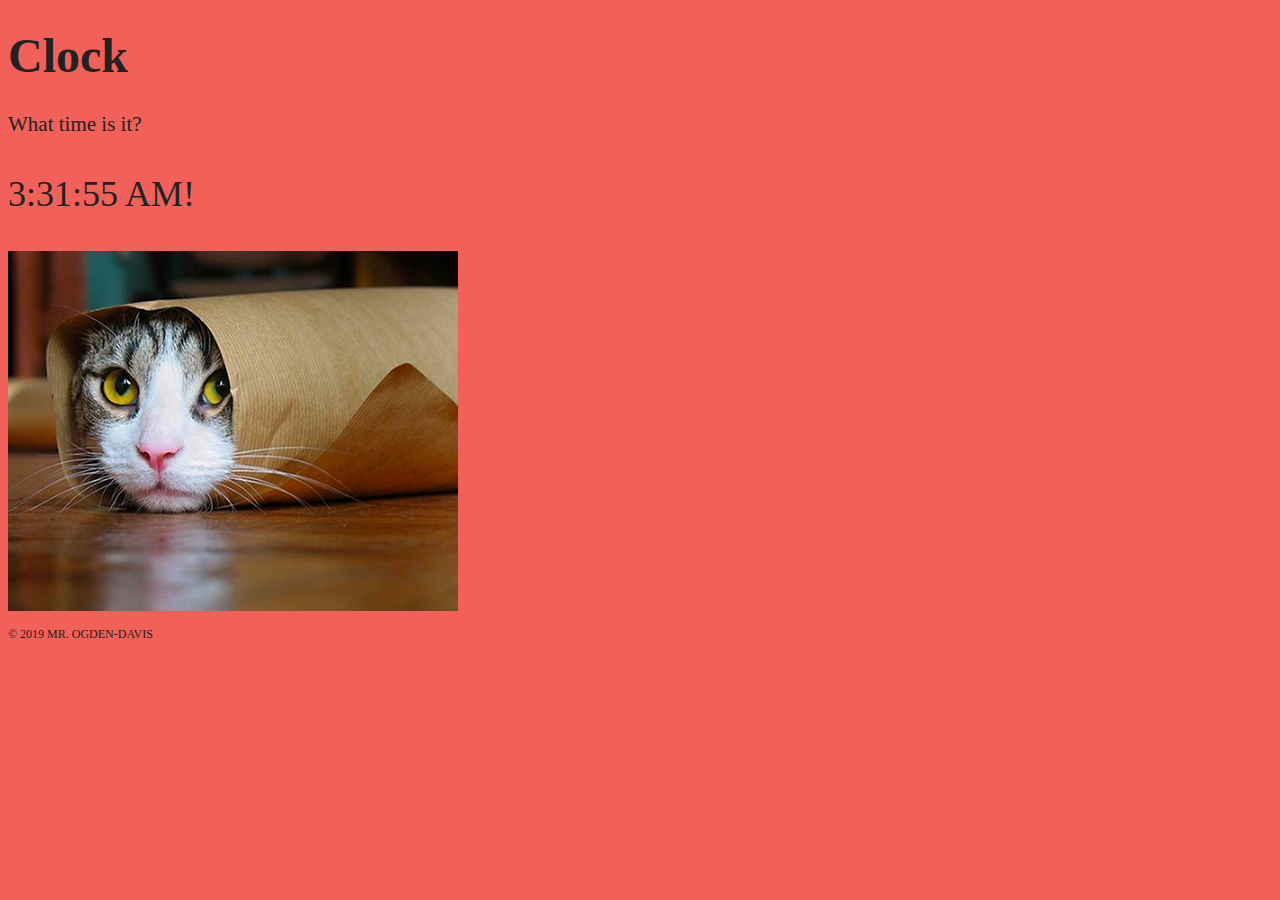
==== 1/index.html @ 14321261 "Lesson 1 started (wip)" ====
<!DOCTYPE html>

<html>

  <head>
    <title>CLOCK</title>

    <link rel="stylesheet" type="text/css" href="style.css">
  </head>

  <body>

    <header>
      <h1>Clock</h1>
    </header>

    <main class="time">
      <p>What time is it?</p>
      <p id="clock">Clock goes here</p>
    </main>

    <img id="lolcatImage" src="images/normalTime.jpg" alt="lolcat">

    <footer>
      <p>&copy; 2019 Mr. Ogden-Davis</p>
    </footer>

    <script type="text/javascript" src="app.js"></script>

  </body>

</html>
---- 1/style.css ----
body {
  background-color: #f16059;
  color: #222;
}

header {
  font-size: 24px;
  line-height: 48px;
}

.time {
  font-size: 21px;
}

#clock {
  font-size: 36px;
}

footer p {
  text-transform: uppercase;
  font-size: 12px;
}
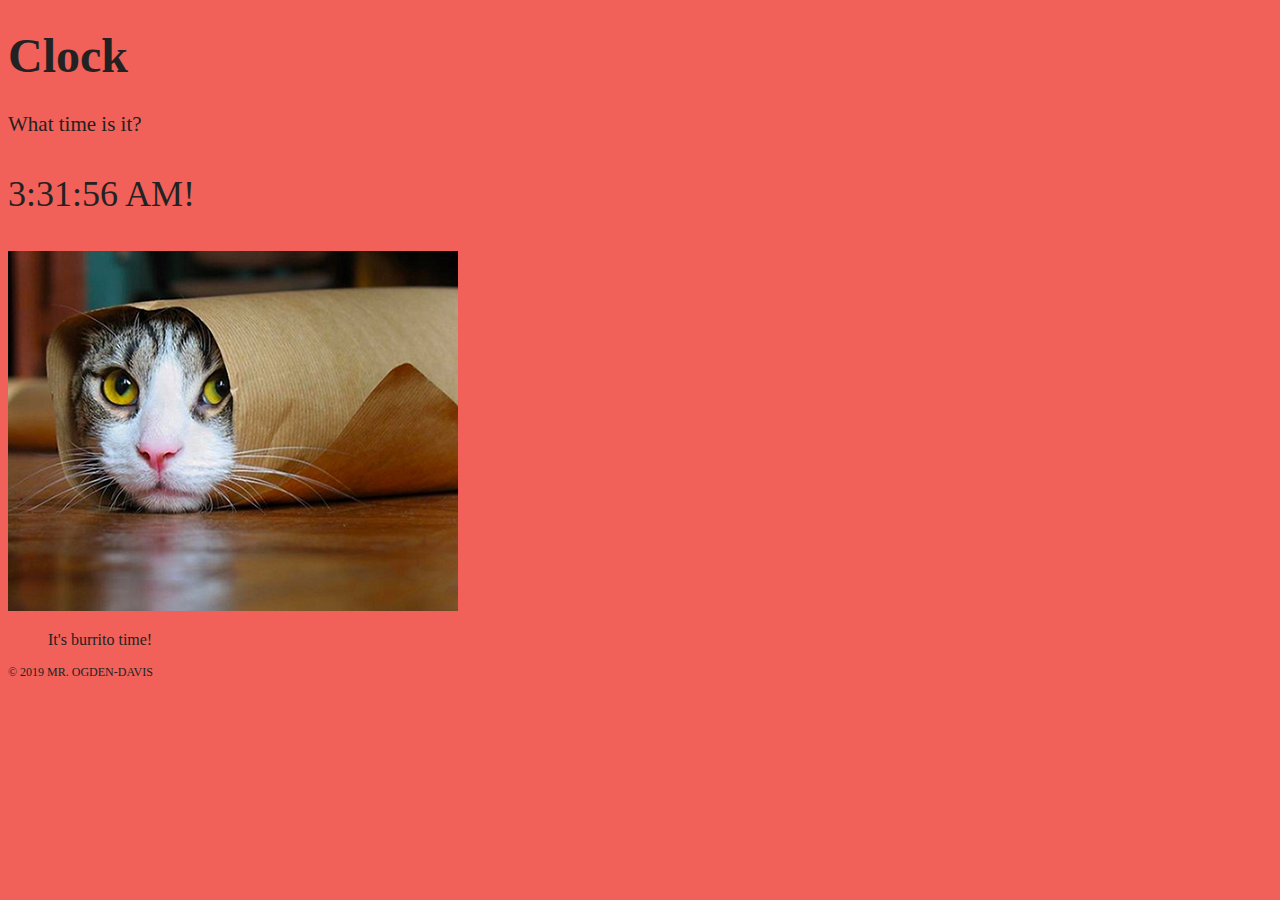
==== commit 007c5fa6: "Continue work on lesson 1, adjustments to final" ====
--- a/1/index.html
+++ b/1/index.html
@@ -21,6 +21,8 @@
 
     <img id="lolcatImage" src="images/normalTime.jpg" alt="lolcat">
 
+    <blockquote id="timeEvent">It's burrito time!</blockquote>
+
     <footer>
       <p>&copy; 2019 Mr. Ogden-Davis</p>
     </footer>
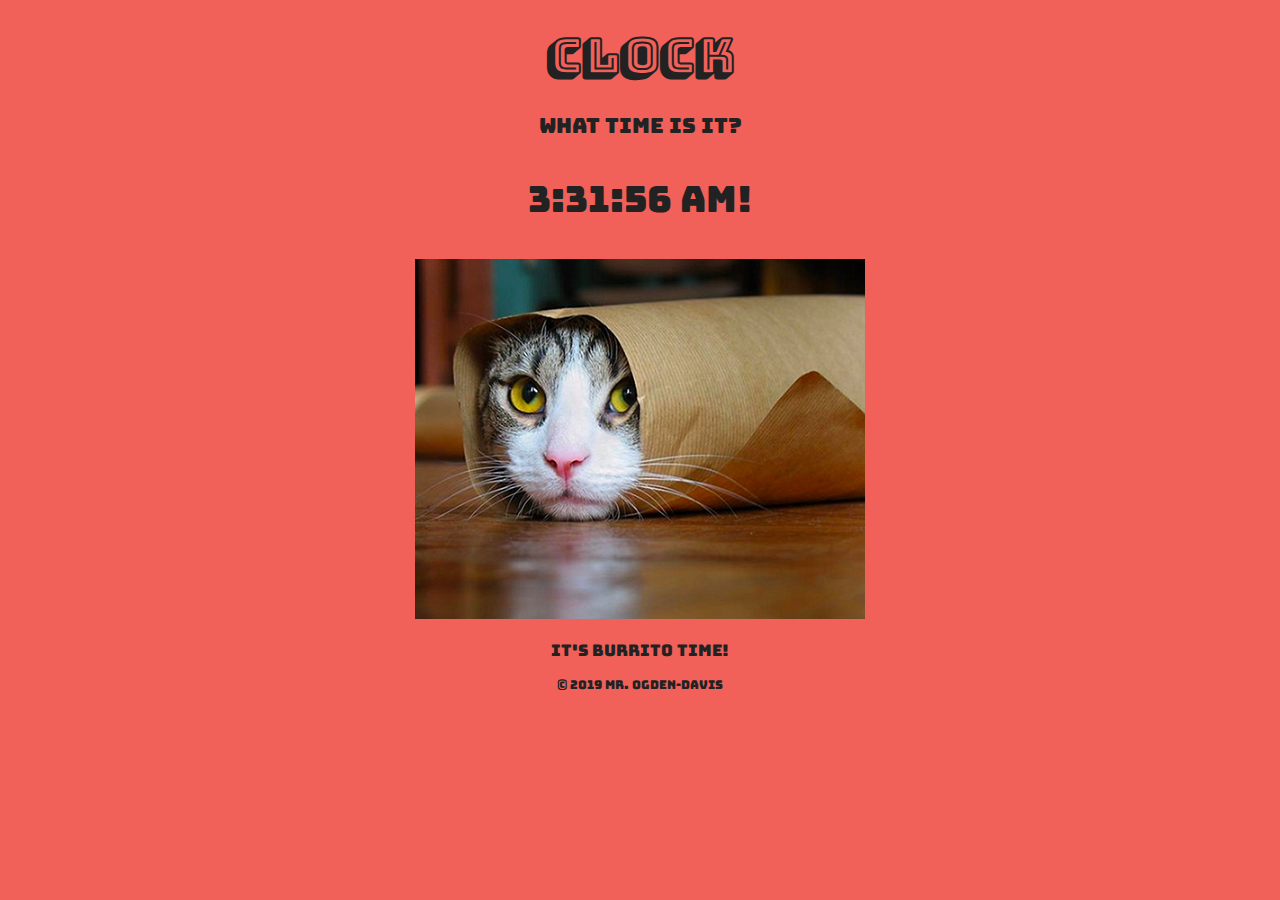
==== commit cdab75eb: "Finish lesson 1: fonts" ====
--- a/1/index.html
+++ b/1/index.html
@@ -5,6 +5,7 @@
   <head>
     <title>CLOCK</title>
 
+    <link href="https://fonts.googleapis.com/css?family=Bungee|Bungee+Shade&display=swap" rel="stylesheet">
     <link rel="stylesheet" type="text/css" href="style.css">
   </head>
 
--- a/1/style.css
+++ b/1/style.css
@@ -1,11 +1,17 @@
 body {
   background-color: #f16059;
   color: #222;
+  font-family: 'Bungee', Helvetica, Arial, sans-serif;
+  text-align: center;
 }
 
 header {
   font-size: 24px;
   line-height: 48px;
+}
+
+h1 {
+  font-family: 'Bungee Shade', 'Bungee', Helvetica, Arial, sans-serif;
 }
 
 .time {
